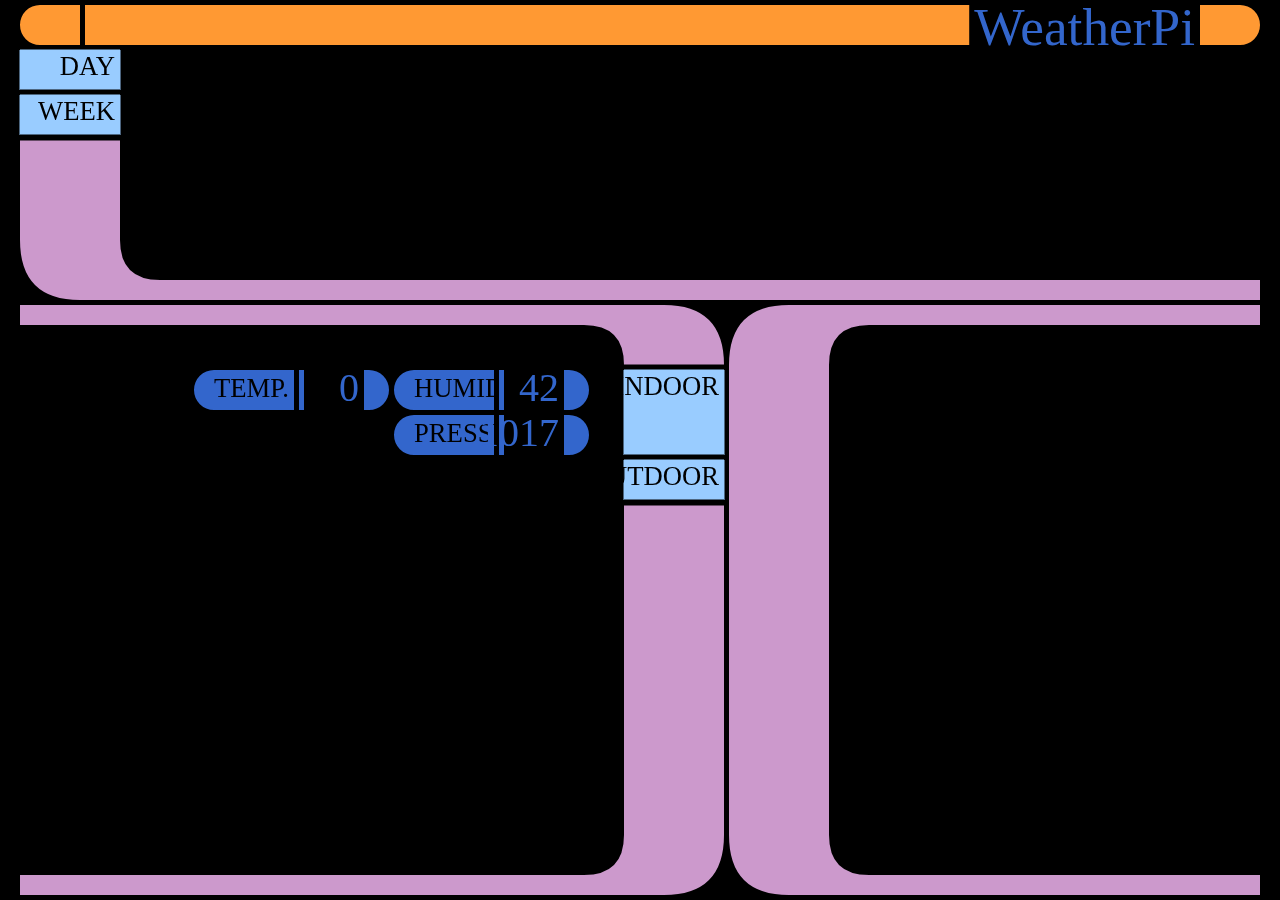
==== weatherpi-web/src/main/resources/webapp/index.html @ 9c044377 "added web client" ====
<!doctype html>
<html>
<head>
<title>WeatherPi</title>

<meta charset="utf-8">
<meta name="viewport" content="width=device-width,initial-scale=1.0,maximum-scale=1.0,user-scalable=no">
<meta name="apple-mobile-web-app-capable" content="yes">
<meta name="apple-mobile-web-app-status-bar-style" content="black">

<!-- For iPhone 4 with high-resolution Retina display: -->
<link rel="apple-touch-icon-precomposed" sizes="114x114" href="images/apple-touch-icon.png">
<!-- For first-generation iPad: -->
<link rel="apple-touch-icon-precomposed" sizes="72x72" href="images/apple-touch-icon.png">
<!-- For non-Retina iPhone, iPod Touch, and Android 2.1+ devices: -->
<link rel="apple-touch-icon-precomposed" href="images/apple-touch-icon-precomposed.png">
<!-- For nokia devices and desktop browsers : -->
<link rel="shortcut icon" href="favicon.ico" />

<!-- Custom css -->
<link rel="stylesheet" href="custom.css" />

<!-- Javascript includes -->
<script type="text/javascript" src="js/jquery.js"></script>
<script type="text/javascript" src="js/log4javascript.js"></script>
<script type="text/javascript">
    
    //<![CDATA[
    var log = log4javascript.getLogger();
    var consoleAppender = new log4javascript.BrowserConsoleAppender();
    var consoleLayout = new log4javascript.PatternLayout(
            "%d{HH:mm:ss} %-5p - %m%n");
    consoleAppender.setLayout(consoleLayout);
    log.addAppender(consoleAppender);
    //var ajaxAppender = new log4javascript.AjaxAppender("myloggingservlet.do");
    //ajaxAppender.setThreshold(log4javascript.Level.ERROR);
    //log.addAppender(ajaxAppender);

    //]]>
</script>
<script type="text/javascript" src="js/jquery.hammer.js"></script>
<script type="text/javascript" src="js/commons.js"></script>
<script type="text/javascript" src="js/jquery.base64.js"></script>
<script type="text/javascript" src="js/plugins/jquery.lcarscontrol.js"></script>
<script type="text/javascript" src="js/services/dht22.service.js"></script>
<script type="text/javascript" src="js/services/bmp085.service.js"></script>
<script type="text/javascript" src="js/services/luminance.service.js"></script>
<script type="text/javascript" src="js/weatherpi.js"></script>
<!-- Startup Images for iDevices -->

</head>
<body bgcolor="#000000">

  <canvas id="controlcanvas" style="background-color: #000000;"></canvas>

</body>
</html>
---- weatherpi-web/src/main/resources/webapp/custom.css ----
@font-face {
    font-family: 'LcarsGTJ3';
    src: url("fonts/lcarsgtj3.ttf");
}

* { margin:0; padding:0; } /* to remove the top and left whitespace */

html, body { width:100%; height:100%; } /* just to be sure these are full screen*/

canvas { display:block; } /* To remove the scrollbars */
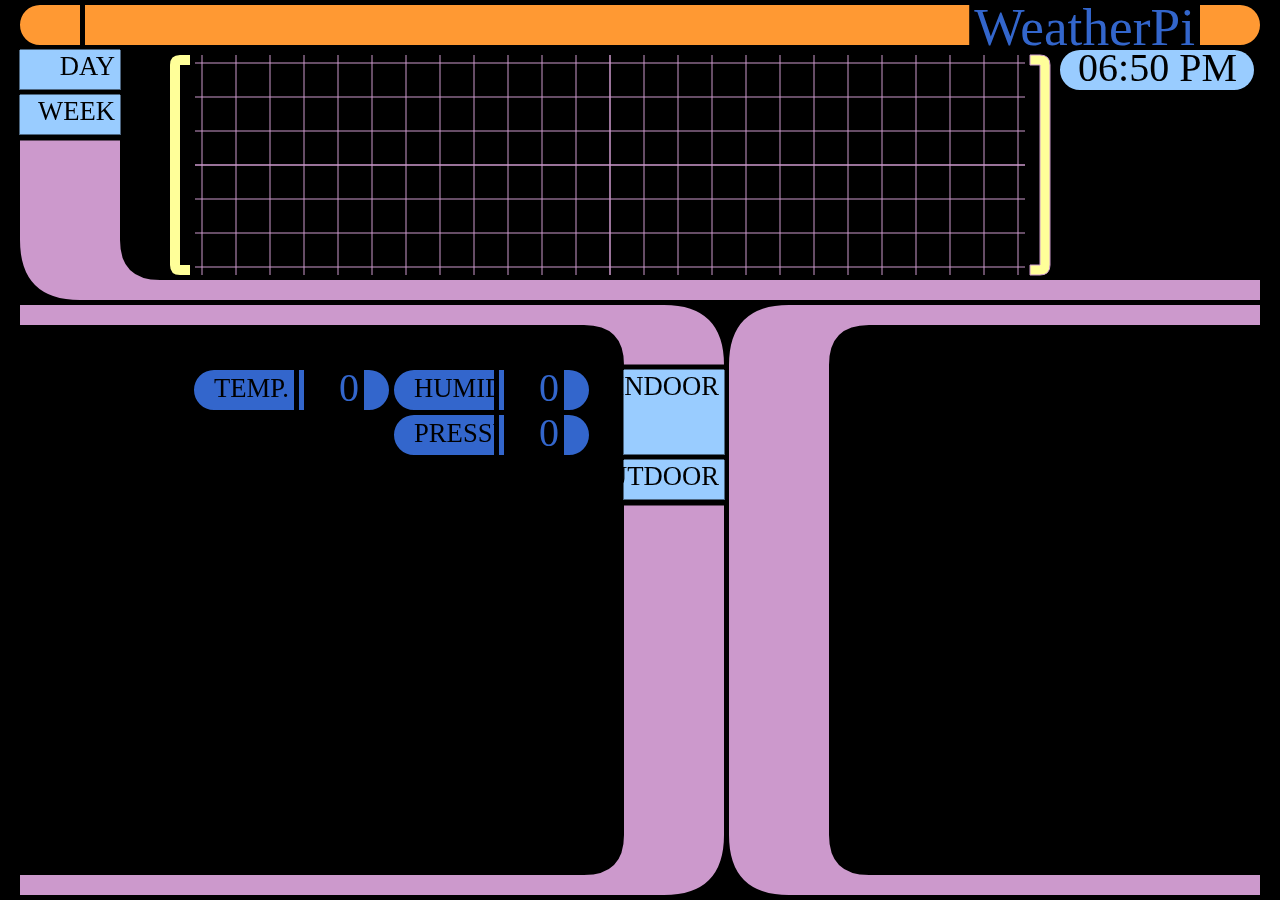
==== commit f52e787e: "added support for JAX-RS" ====
--- a/weatherpi-web/src/main/resources/webapp/index.html
+++ b/weatherpi-web/src/main/resources/webapp/index.html
@@ -24,12 +24,11 @@
 <script type="text/javascript" src="js/jquery.js"></script>
 <script type="text/javascript" src="js/log4javascript.js"></script>
 <script type="text/javascript">
-    
+
     //<![CDATA[
     var log = log4javascript.getLogger();
     var consoleAppender = new log4javascript.BrowserConsoleAppender();
-    var consoleLayout = new log4javascript.PatternLayout(
-            "%d{HH:mm:ss} %-5p - %m%n");
+    var consoleLayout = new log4javascript.PatternLayout("%d{HH:mm:ss} %-5p - %m%n");
     consoleAppender.setLayout(consoleLayout);
     log.addAppender(consoleAppender);
     //var ajaxAppender = new log4javascript.AjaxAppender("myloggingservlet.do");
@@ -44,7 +43,7 @@
 <script type="text/javascript" src="js/plugins/jquery.lcarscontrol.js"></script>
 <script type="text/javascript" src="js/services/dht22.service.js"></script>
 <script type="text/javascript" src="js/services/bmp085.service.js"></script>
-<script type="text/javascript" src="js/services/luminance.service.js"></script>
+<script type="text/javascript" src="js/services/sensordata.service.js"></script>
 <script type="text/javascript" src="js/weatherpi.js"></script>
 <!-- Startup Images for iDevices -->
 
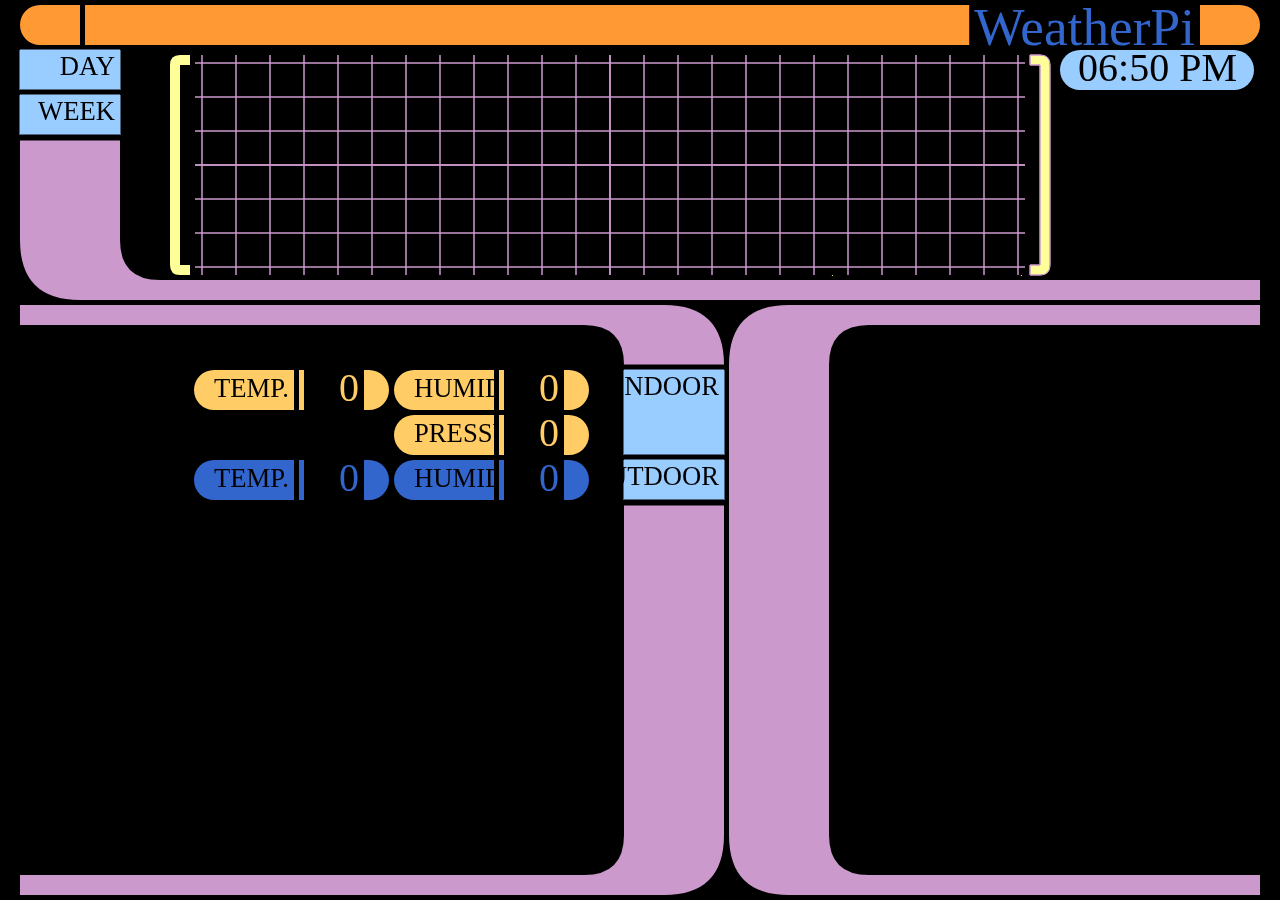
==== commit a702225a: "added MQTT support saving outdoor parameter in DB displaying outdoor parameter" ====
--- a/weatherpi-web/src/main/resources/webapp/index.html
+++ b/weatherpi-web/src/main/resources/webapp/index.html
@@ -39,11 +39,8 @@
 </script>
 <script type="text/javascript" src="js/jquery.hammer.js"></script>
 <script type="text/javascript" src="js/commons.js"></script>
-<script type="text/javascript" src="js/jquery.base64.js"></script>
-<script type="text/javascript" src="js/plugins/jquery.lcarscontrol.js"></script>
-<script type="text/javascript" src="js/services/dht22.service.js"></script>
-<script type="text/javascript" src="js/services/bmp085.service.js"></script>
-<script type="text/javascript" src="js/services/sensordata.service.js"></script>
+<script type="text/javascript" src="js/jquery.lcarscontrol.js"></script>
+<script type="text/javascript" src="js/sensordata.service.js"></script>
 <script type="text/javascript" src="js/weatherpi.js"></script>
 <!-- Startup Images for iDevices -->
 
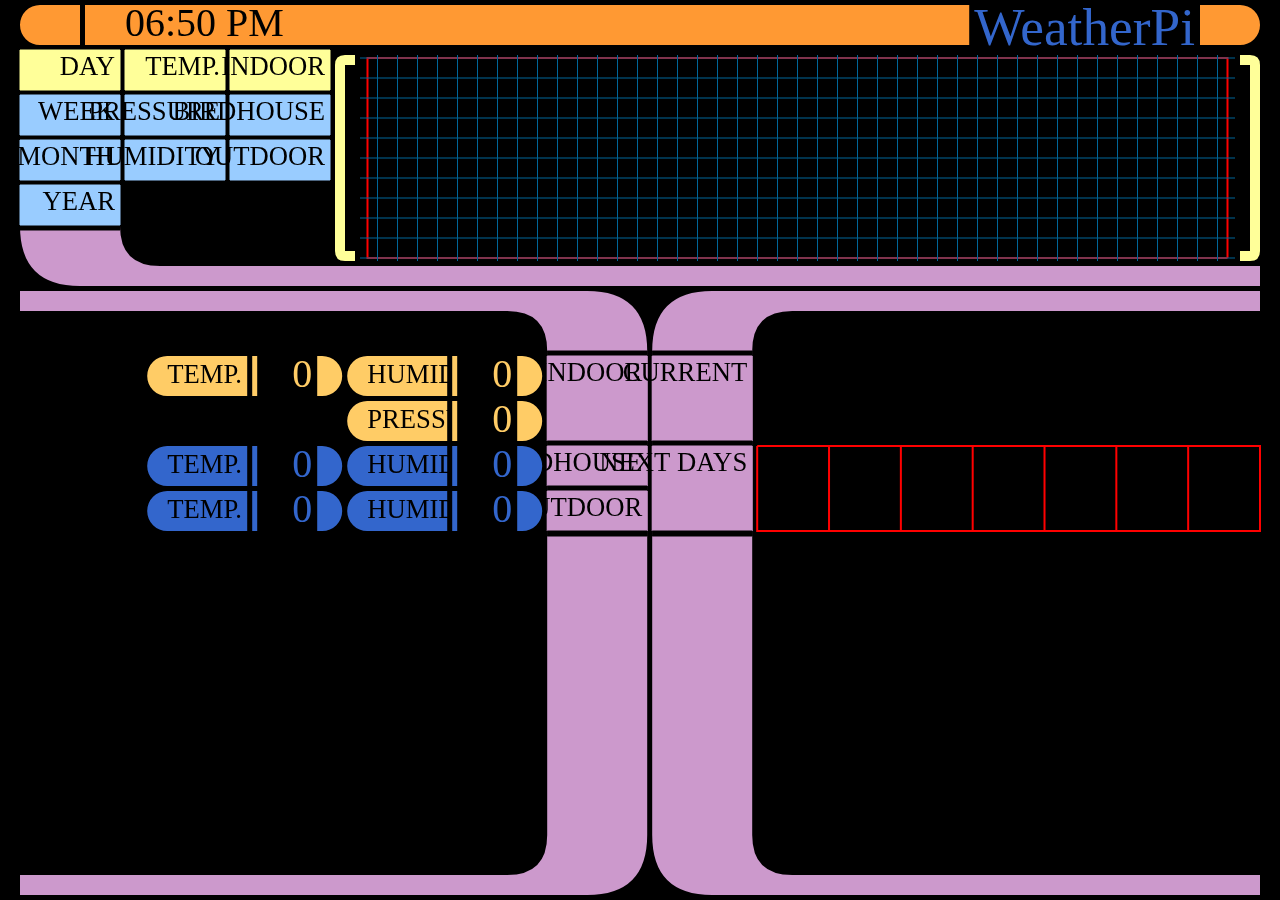
==== commit 38003cf3: "added Sensor interface removed LED display added more forecast info" ====
--- a/weatherpi-web/src/main/resources/webapp/index.html
+++ b/weatherpi-web/src/main/resources/webapp/index.html
@@ -24,7 +24,7 @@
 <script type="text/javascript" src="js/jquery.js"></script>
 <script type="text/javascript" src="js/log4javascript.js"></script>
 <script type="text/javascript">
-
+    
     //<![CDATA[
     var log = log4javascript.getLogger();
     var consoleAppender = new log4javascript.BrowserConsoleAppender();
@@ -41,6 +41,7 @@
 <script type="text/javascript" src="js/commons.js"></script>
 <script type="text/javascript" src="js/jquery.lcarscontrol.js"></script>
 <script type="text/javascript" src="js/sensordata.service.js"></script>
+<script type="text/javascript" src="js/forecast.service.js"></script>
 <script type="text/javascript" src="js/weatherpi.js"></script>
 <!-- Startup Images for iDevices -->
 
